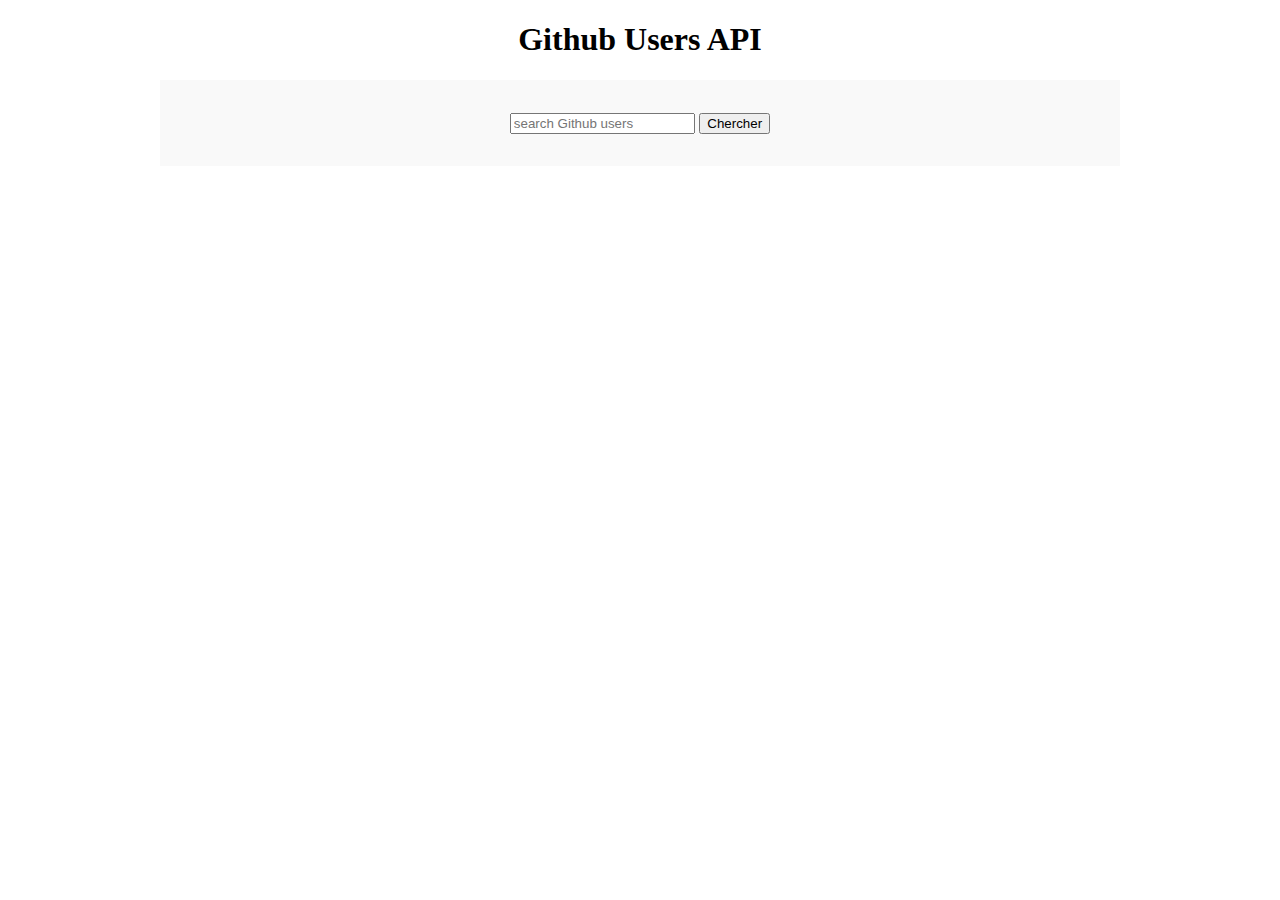
==== JS6.1-API_Github/index.html @ 0d22c5c5 "Github api exercices" ====
<!DOCTYPE html>
<html lang="en">
    <head>
        <meta charset="UTF-8" />
        <meta
            name="viewport"
            content="width=device-width, initial-scale=1.0, minimum-scale=1.0"
        />
        <meta http-equiv="X-UA-Compatible" content="ie=edge" />
        <link rel="stylesheet" href="css/app.css" />
        <title>Github API</title>
    </head>
    <body>
        <h1>Github Users API</h1>
        
        <div class="container">
            <form action="#">
                <input
                    type="text"
                    name="username"
                    placeholder="search Github users"
                />
                <button type="submit">Chercher</button>
            </form>
        </div>
        <div id="result"></div>
        <script type="module" src="app.js"></script>
    </body>
</html>
---- JS6.1-API_Github/css/app.css ----
body {
    font-size: 16px;
}

* {
    box-sizing: border-box;
}
h1 {
    text-align: center;
}

.container {
    width: 960px;
    margin: auto;
    font-family: Arial, sans-serif;
    line-height: 1.4;
    display: flex;
    justify-content: center;
    align-items: center;
    background-color: #f9f9f9;
    height: 100%;
    padding: 2em 0 2em 0;
}
.card {
    background: #fff
        url('https://storage.googleapis.com/chydlx/codepen/minimalist-profile-card/card-bg.jpg')
        top -10% center no-repeat;
    background-size: contain;
    border-radius: 10px;
    box-shadow: 0 10px 30px -5px rgba(60, 60, 60, 0.2);
    text-align: center;
    padding: 30px 60px;
}
.card img {
    background-color: #dddfe6;
    height: 120px;
    width: 120px;
    border-radius: 50%;
    margin: auto auto 15px;
    display: block;
}
.card h2 {
    font-size: 22px;
    margin: 10px auto 0;
    letter-spacing: 1px;
}
.card h3 {
    margin: auto;
    color: #b1b6c6;
    font-weight: 300;
    font-size: 14px;
}
.card .button {
    display: block;
    text-decoration: none;
    background: #3b70fc;
    color: #f9f9f9;
    padding: 12px;
    border: none;
    border-radius: 25px;
    margin-top: 30px;
    font-size: 16px;
    font-weight: 700;
    min-width: 200px;
    -webkit-transition: 0.2s;
    transition: 0.2s;
}
.card .button span {
    font-size: 20px;
    line-height: 1;
    vertical-align: top;
}
.card .button:hover {
    background: #1856fb;
}
.error {
    position: fixed;
    top: 25px;
    left: 25px;
    background: darkred;
    color: white;
    padding: 1em;
    text-transform: capitalize;
    font-size: 1.5em;
}

#result{
    text-align: center;
}
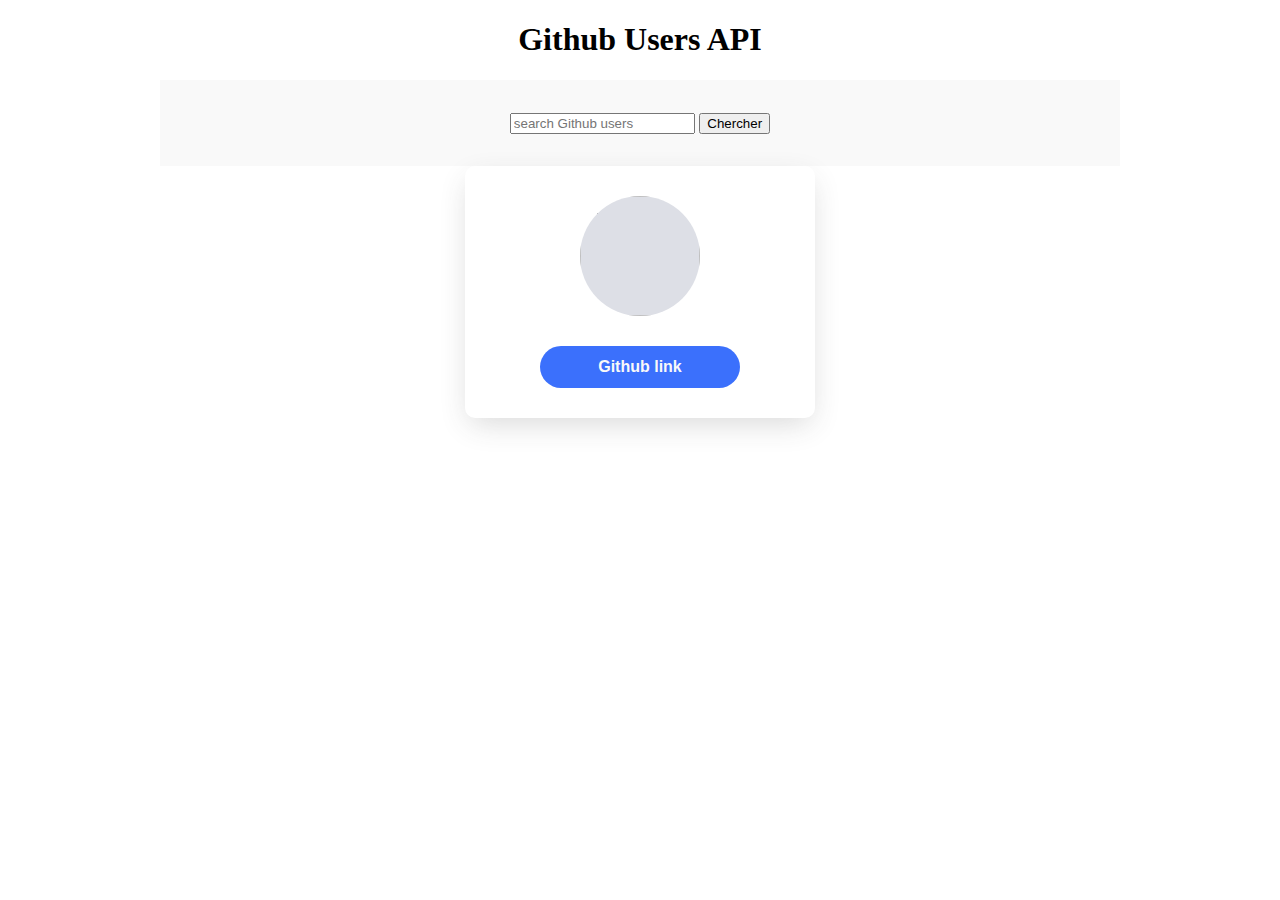
==== commit 2b81c599: "github" ====
--- a/JS6.1-API_Github/index.html
+++ b/JS6.1-API_Github/index.html
@@ -23,7 +23,12 @@
                 <button type="submit">Chercher</button>
             </form>
         </div>
-        <div id="result"></div>
+        <div class="card result">
+            <img id="img" src="" alt="">
+            <h2 id="h2"></h2>
+            <h3 id="repository"></h3>
+            <button class="button">Github link</button>
+        </div>
         <script type="module" src="app.js"></script>
     </body>
 </html>
--- a/JS6.1-API_Github/css/app.css
+++ b/JS6.1-API_Github/css/app.css
@@ -30,6 +30,9 @@
     box-shadow: 0 10px 30px -5px rgba(60, 60, 60, 0.2);
     text-align: center;
     padding: 30px 60px;
+    max-width: 350px;
+    font-weight: bold;
+    margin: 0 auto;
 }
 .card img {
     background-color: #dddfe6;
@@ -40,15 +43,18 @@
     display: block;
 }
 .card h2 {
-    font-size: 22px;
+    font-size: 18px;
+    text-align: center;
     margin: 10px auto 0;
     letter-spacing: 1px;
 }
 .card h3 {
     margin: auto;
-    color: #b1b6c6;
+    color: #0b0c0c;
     font-weight: 300;
-    font-size: 14px;
+    font-size: 20px;
+    margin-bottom: 30px;
+    margin-top: 30px;
 }
 .card .button {
     display: block;
@@ -57,6 +63,7 @@
     color: #f9f9f9;
     padding: 12px;
     border: none;
+    margin-top: 15px;
     border-radius: 25px;
     margin-top: 30px;
     font-size: 16px;
@@ -64,6 +71,7 @@
     min-width: 200px;
     -webkit-transition: 0.2s;
     transition: 0.2s;
+    margin: 0 auto;
 }
 .card .button span {
     font-size: 20px;
